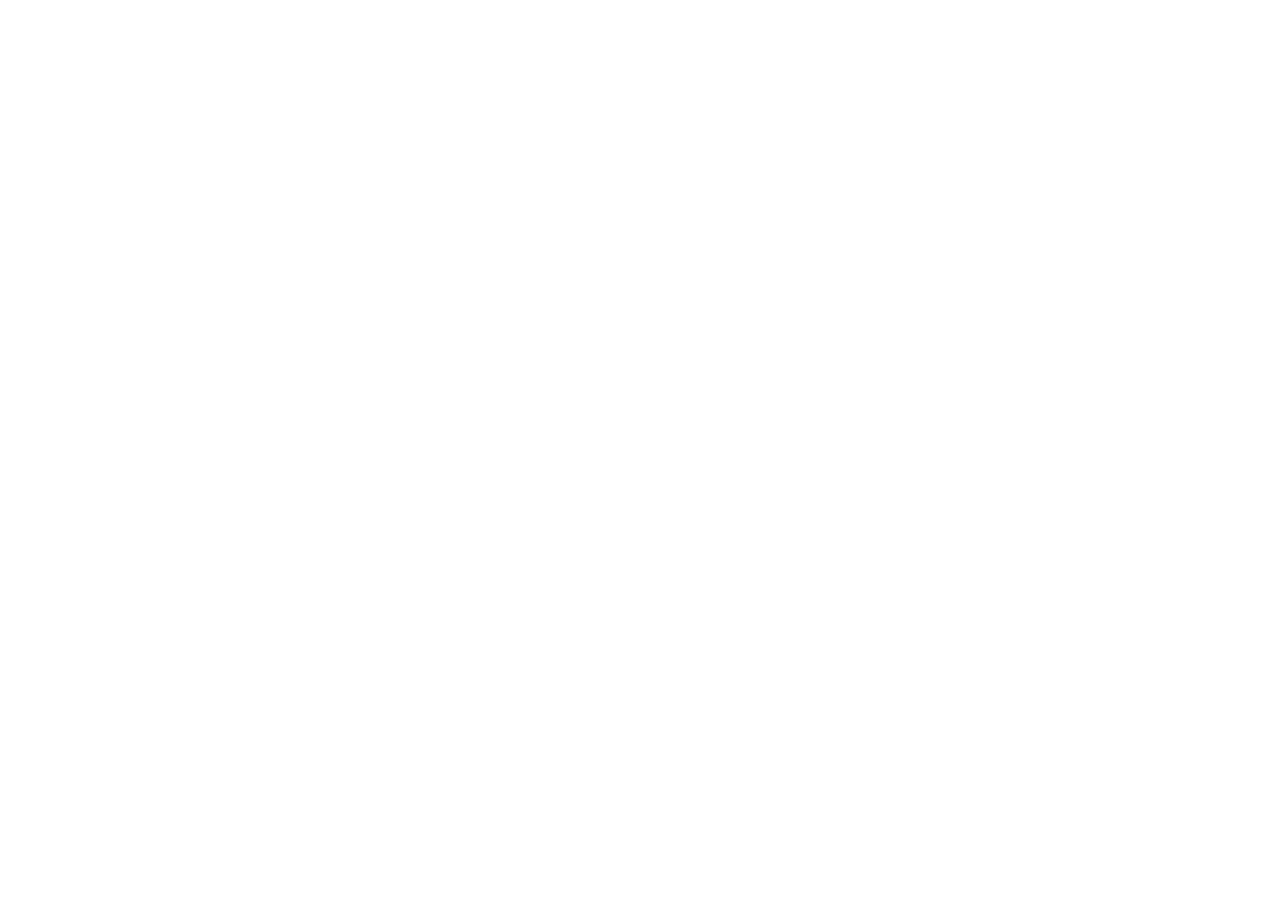
==== index.html @ f71fe96d "tutorial 6" ====
<!DOCTYPE html>
<html lang="en">
<head>
    <meta charset="UTF-8">
    <meta http-equiv="X-UA-Compatible" content="IE=edge">
    <meta name="viewport" content="width=device-width, initial-scale=1.0">
    <title>Document</title>
</head>
<body>
   <script src="DataType.js"></script>
</body>
</html>
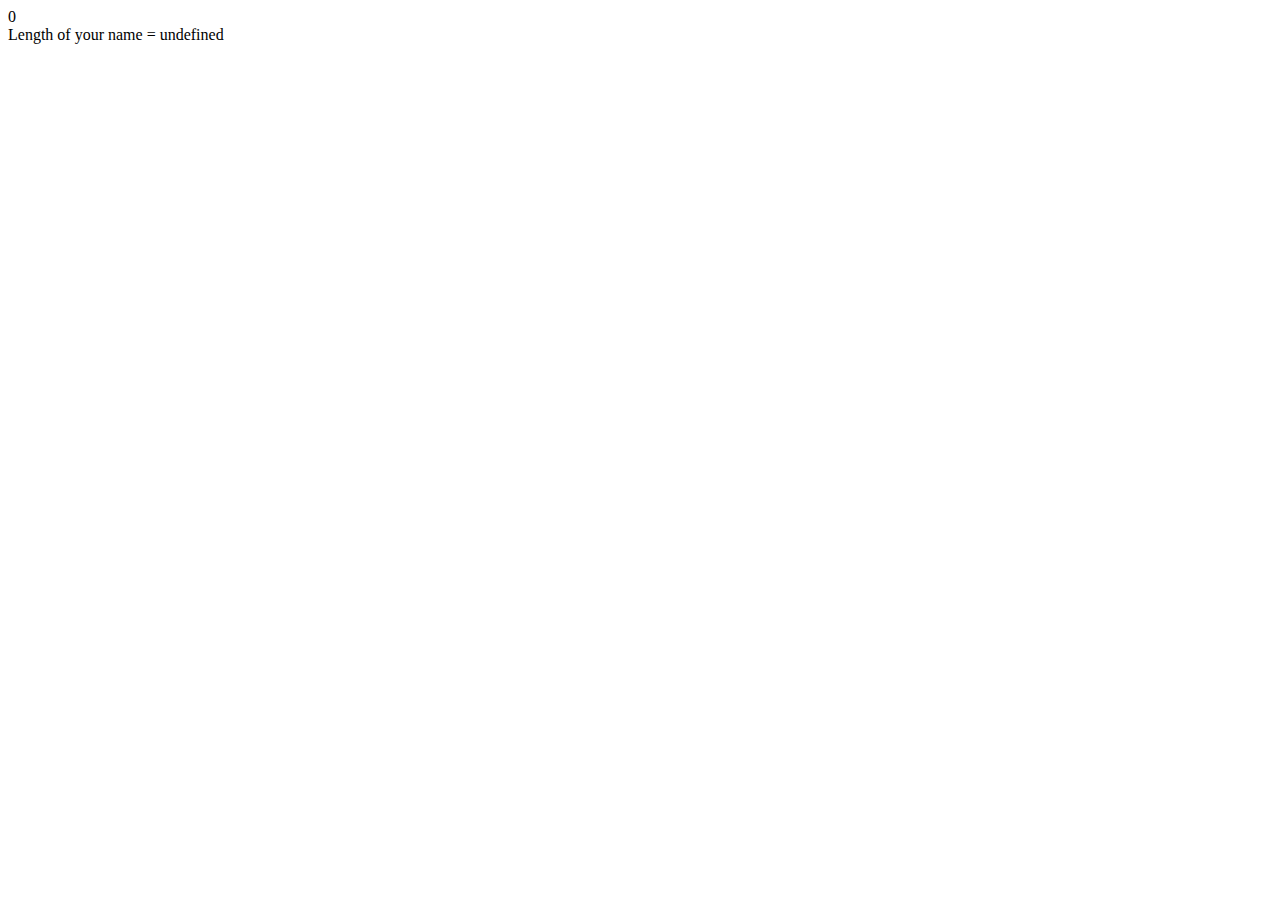
==== commit 9ac30218: "task 2" ====
--- a/index.html
+++ b/index.html
@@ -7,6 +7,6 @@
     <title>Document</title>
 </head>
 <body>
-   <script src="DataType.js"></script>
+   <script src="Task2.js"></script>
 </body>
 </html>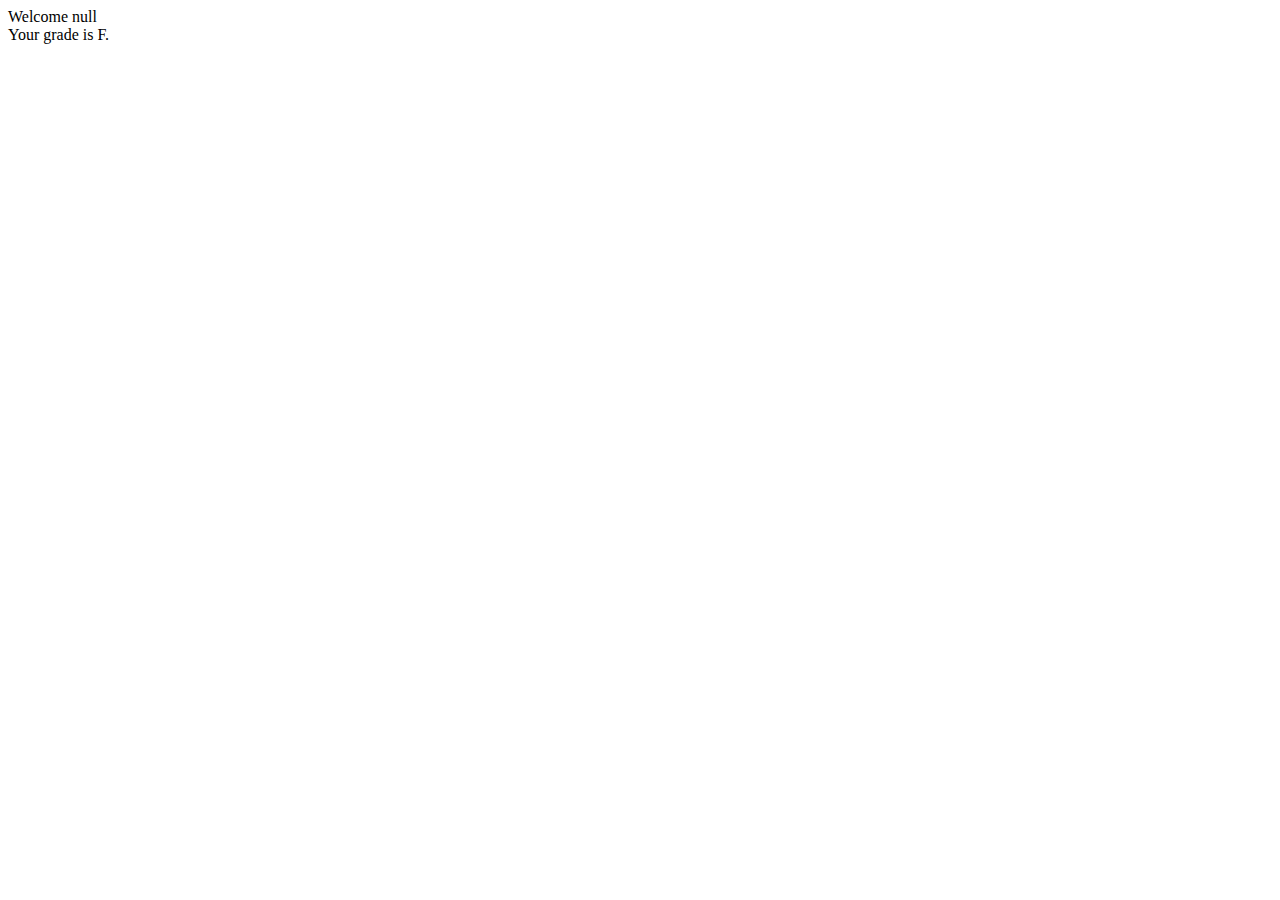
==== commit 18998d51: "commit" ====
--- a/index.html
+++ b/index.html
@@ -7,6 +7,6 @@
     <title>Document</title>
 </head>
 <body>
-   <script src="Task2.js"></script>
+   <script src="Grading.js"></script>
 </body>
 </html>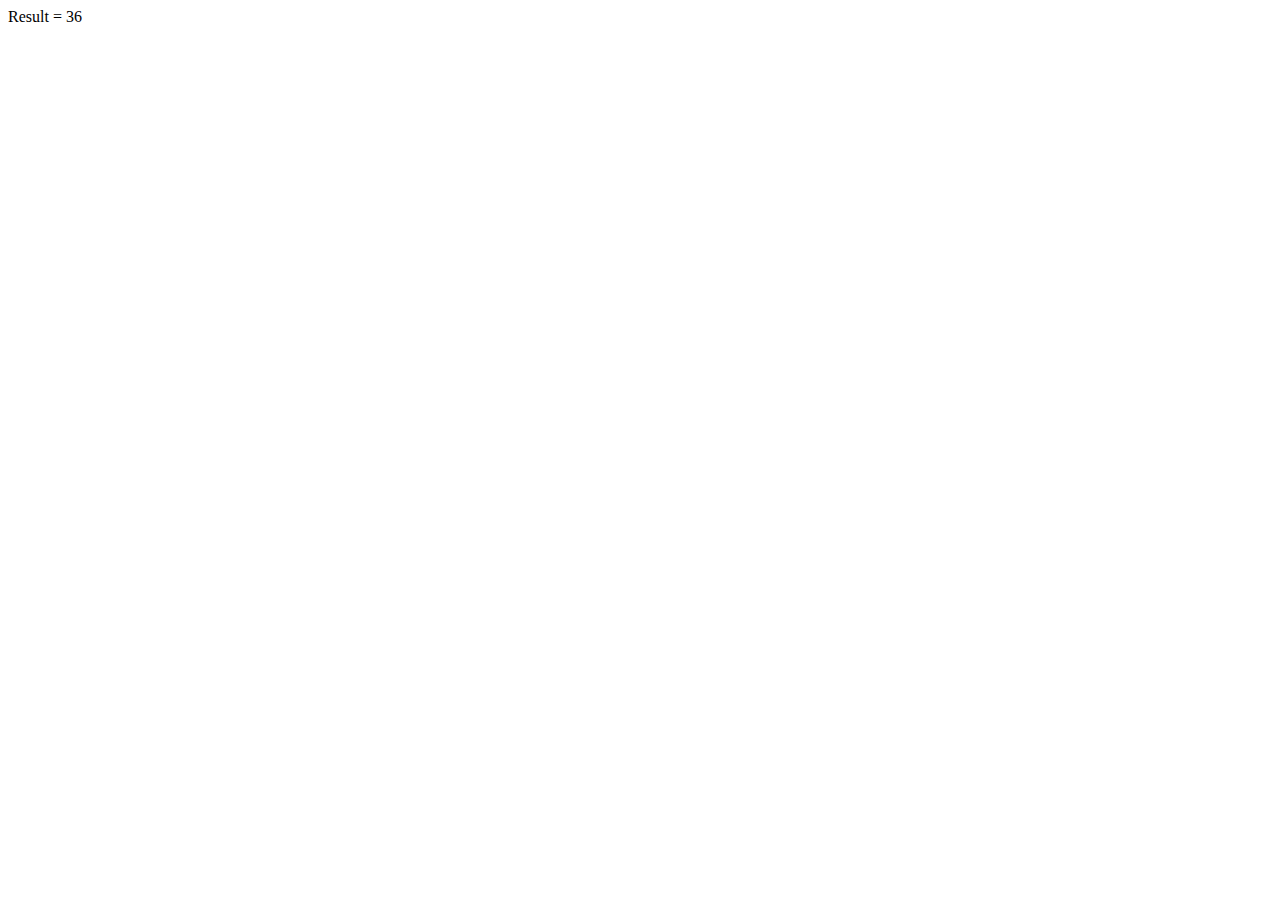
==== commit bc265628: "commit" ====
--- a/index.html
+++ b/index.html
@@ -7,6 +7,6 @@
     <title>Document</title>
 </head>
 <body>
-   <script src="Grading.js"></script>
+   <script src="function.js"></script>
 </body>
 </html>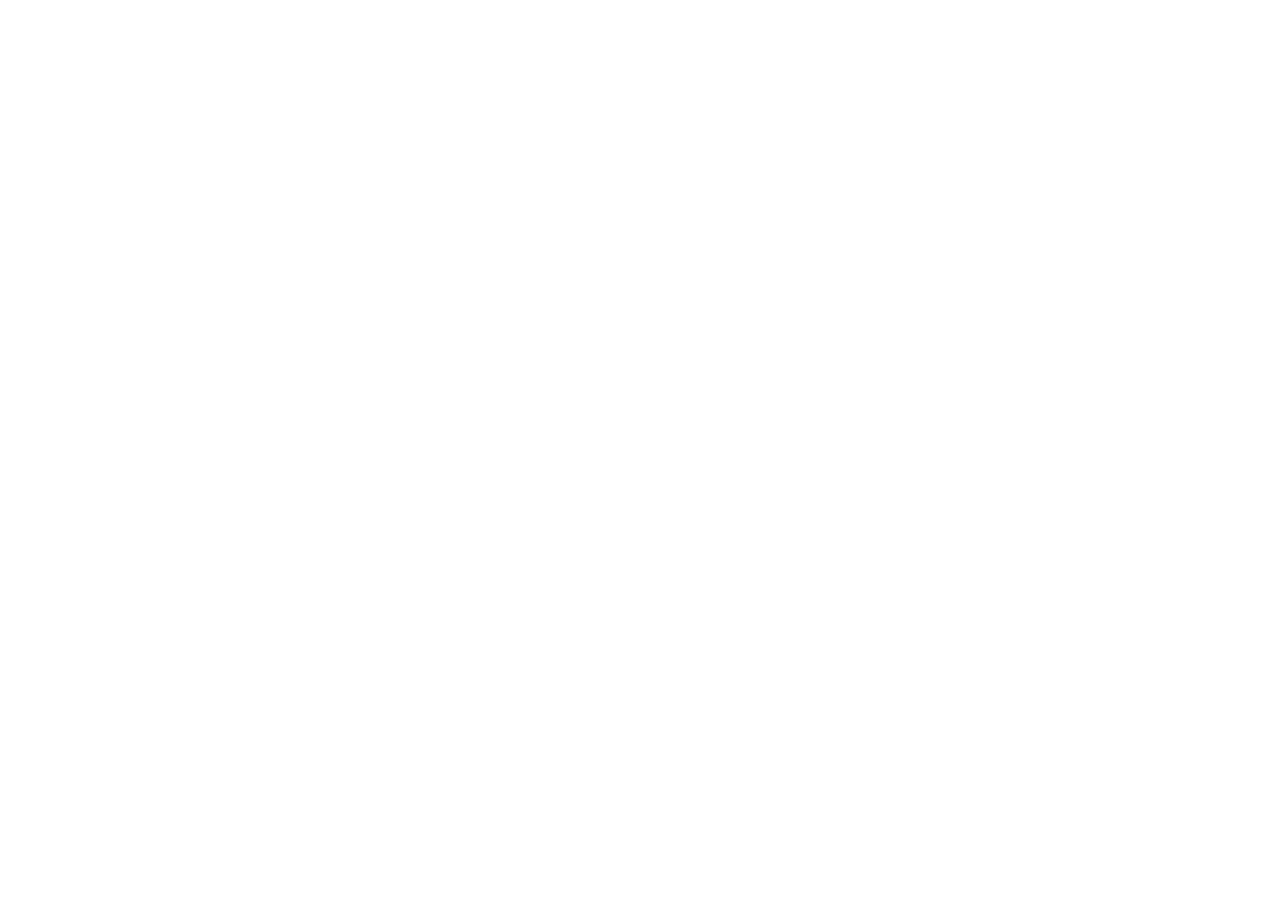
==== commit ab4a91e7: "commit" ====
--- a/index.html
+++ b/index.html
@@ -7,6 +7,6 @@
     <title>Document</title>
 </head>
 <body>
-   <script src="function.js"></script>
+   <script src="2DArray.js"></script>
 </body>
 </html>